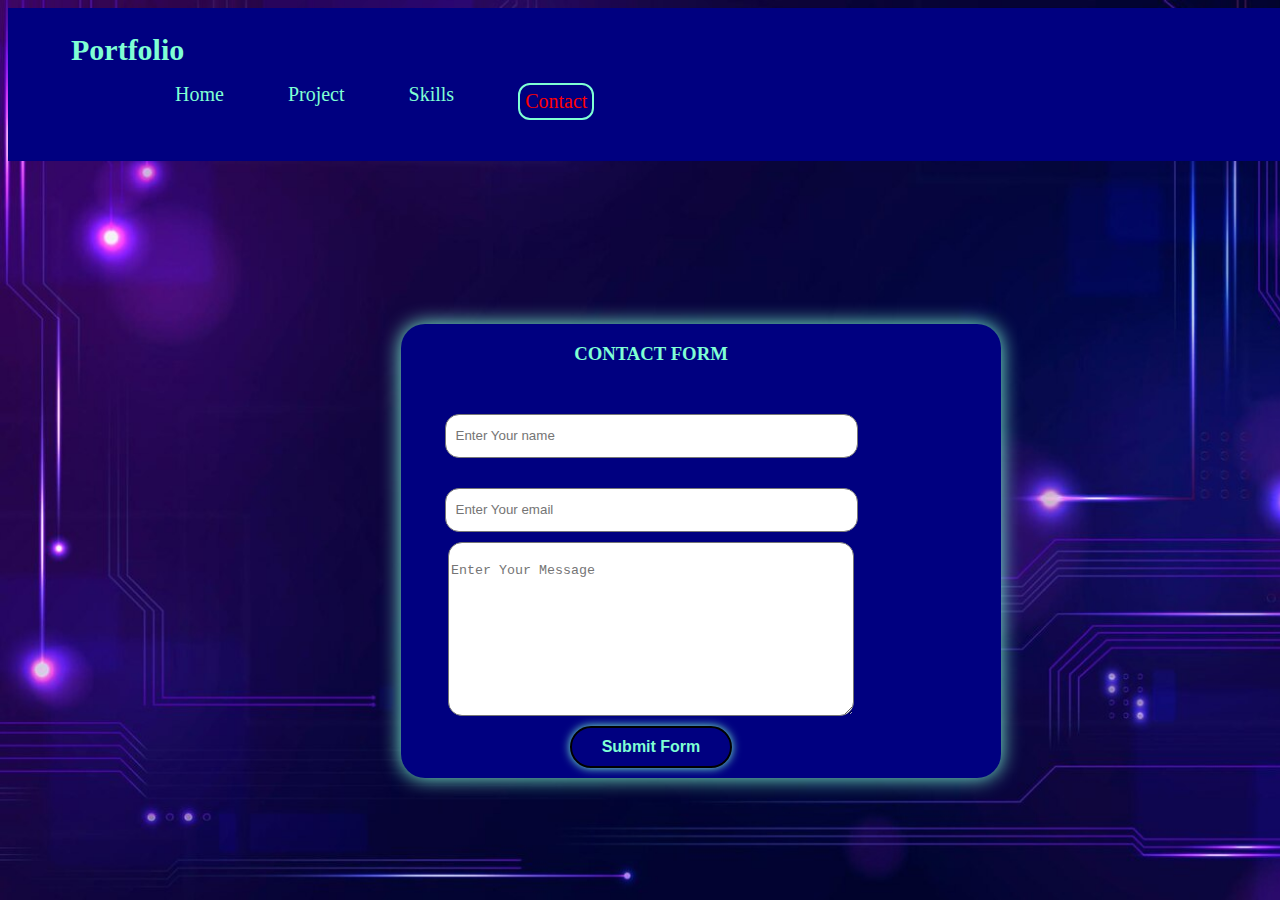
==== contact.html @ 91bf4b10 "new" ====
<!DOCTYPE html>

<html lang="en">
<head>
    <meta charset="UTF-8">
    <meta name="viewport" content="width=device-width, initial-scale=1.0">
    <title>Portfolio</title>
    <link rel="stylesheet" href="style.css">
    <link href='https://unpkg.com/boxicons@2.1.4/css/boxicons.min.css' rel='stylesheet'>
</head>


<body>
    <!--TOP NAVIGATION BAR-->
    <nav class="navbar">
        <a href="#" class="logo">Portfolio</a>
        <ul>
            <li><a href="index.html">Home</a></li>
            <li><a href="project.html">Project</a></li>
            <li><a href="skills.html">Skills</a></li>
            <li class="active"><a href="contact.html">Contact</a></li>
        </ul>
    </nav>
    <!--MIDDLE BODY TEXT-->
    <section class="home">
        <div class="home-info">
            
            <!--WEB3FORMS API-->
            <form action="https://api.web3forms.com/submit" method="POST">
           <div class="contact">
            <h3>CONTACT FORM</h3>
            <form action="https://api.web3forms.com/submit" method="POST">

                <input type="hidden" name="access_key" value="be61356a-da21-4343-8a8c-4b8018e3eebc">
            
                <input type="text" class="input-field" name="name" placeholder="Enter Your name" required>
            
                <input type="email" class="input-field" name="email" placeholder="Enter Your email" required>
            
                <textarea name="message" class="text-field" placeholder="Enter Your Message"required></textarea>
            
                <input type="hidden" name="redirect" value="https://web3forms.com/success">
                <button type="submit" class="btn">Submit Form</button>
            
            </form>
           </div>
        </form>
        </div>
        
            

    </section>
</body>
</html>
---- style.css ----
@import url('https://fonts.googleapis.com/css2?family=Roboto:wght@400;700&display=swap')

*{
    margin:0;
    padding:0;
    box-sizing:border-box;
    font-family:'Poppins', sans-serif;
}

body{
    max-height: 700px;
    max-width: 700px;
    background-image: url(src/bg.jpg);
    background-repeat: no-repeat;
    background-size: cover;
    background-attachment: fixed ;
    
}

a{
    color: aquamarine;
    text-decoration: none;
    transition: border;
}

.navbar{
    position:relative;
    left:0;
    top: 0;
    
    width: 200%;
    padding: 25px 9%;
    background-color: navy;
    display:inline-block;
    justify-content: space-between;
    align-items: center;
    z-index: 100;
}

.navbar .logo{
    font-size: 30px;
    font-weight: 700;
}

.navbar ul{
    display: flex;
}

.navbar ul li{
    list-style: none;
    margin-left: 5vw;
}

.navbar ul li a{
    font-size: 20px;
    font-weight: 500;
}

.navbar ul li:hover a{
    transition: 0.5s;
    color: red;
}
.navbar ul li.active a{
    
    color: rgb(255, 0, 0);
    border: 2px solid aquamarine;
    border-radius: 12px;
    padding: 5px;
    display: inline-block;
    transition: 0.5s;
    box-shadow: 5px;
}

.home {
    display: flex;
    align-items: center;
    height: 70vh;
    padding: 30px 9% 0;
    color: aquamarine;
}

.home-info h1{
    font-size: 45px;
}

.home-info h2{
    font-size: 32px;
    margin-top: -10px;
    align-items: center;
}

.home-info p{
    font-size: 16px;
    margin: 10px 0 25px;
}


.btn{
    display: inline-block;
    padding: 10px 30px;
    background: navy;
    border: 2px solid black;
    border-radius: 40px;
    box-shadow: 0 0 10px;
    font-size: 16px;
    color: aquamarine;
    font-weight: 600;
    transition: .5s;
}

.btn:hover{
    background: transparent;
    color: black;
}

.home-info .btn-sci .sci{
    margin-left: 20px;
}

.home-info .btn-sci .sci a{
    display: inline-flex;
    padding: 8px;
    border: 2px solid green;
    border-radius: 50%;
    transition: 0.5s;
}

.home-info .btn-sci .sci a:hover{
    background: navy;
}

.home-img .img-box {
    width: 20vw;
    height: 20vw;
    background: aquamarine;
    border-radius: 50%;
    padding: 5px;
}

.home .img-box .img-item{
    width: 20vw;
    height: 20vw;
    background: navy;
    border-radius: 50%;
    position: relative;
    overflow: hidden;
}

.home-img .img-box img{
    position: relative;
    display: block;
    width: 125%;
    object-fit: cover;
}

.contact{
    position: relative;
    padding-bottom: 10px;
    padding-right: 100px;
    top: 5vh;
    left: 30vh;
    width: 500px;
    background-color: navy;
    box-shadow: 0 0 20px 0;

    display: flex;
    flex-direction: column;
    gap: 10px;
    
    border-radius: 24px ;
    justify-content: center;
    align-items: center;
    
    
}

form{
    justify-content: center;
    align-self: center;
    margin: 60px;
}

.input-field{
    width: 400px;
    height: 40px;
    margin-top: 20px;
    padding-left: 10px;
    padding-right: 1px;
    border: 1px solid #777;
    border-radius: 14px;
    justify-content: center;
}

.text-field{
    height: 150px;
    width: 400px;
    gap: 10px;
    padding-top: 20px;
    border-radius: 14px;
}

@media screen and (max-width: 700px){

    body{
        max-height: 480px;
        max-width: 320px;
    }
    .navbar{
        position:relative;
        left:0;
        top: 0;
        
        width: 200%;
        padding: 25px 9%;
        background-color: navy;
        display:inline-block;
        justify-content: space-between;
        align-items: center;
        z-index: 1000;
    }
    

    .home-img .img-box {
        width: 20vw;
        height: 20vw;
        background: aquamarine;
        border-radius: 50%;
        padding: 2px;
    }
    .contact{
        position: absolute;
        
        top: 30vh;
        left: 7vh;
        width: 300px;
        background-color: navy;
        box-shadow: 0 0 20px 0;
    
        display: flex;
        flex-direction: column;
        gap: 10px;
        
        border-radius: 24px ;
        justify-content: center;
        align-items: center;
        
        
    }

    .input-field{
        width: 200px;
        height: 40px;
        margin-top: 20px;
        padding-left: 10px;
        padding-right: 1px;
        border: 1px solid #777;
        border-radius: 14px;
        justify-content: center;
    }
    
    .text-field{
        height: 150px;
        width: 200px;
        gap: 10px;
        padding-top: 20px;
        border-radius: 14px;
    }
}
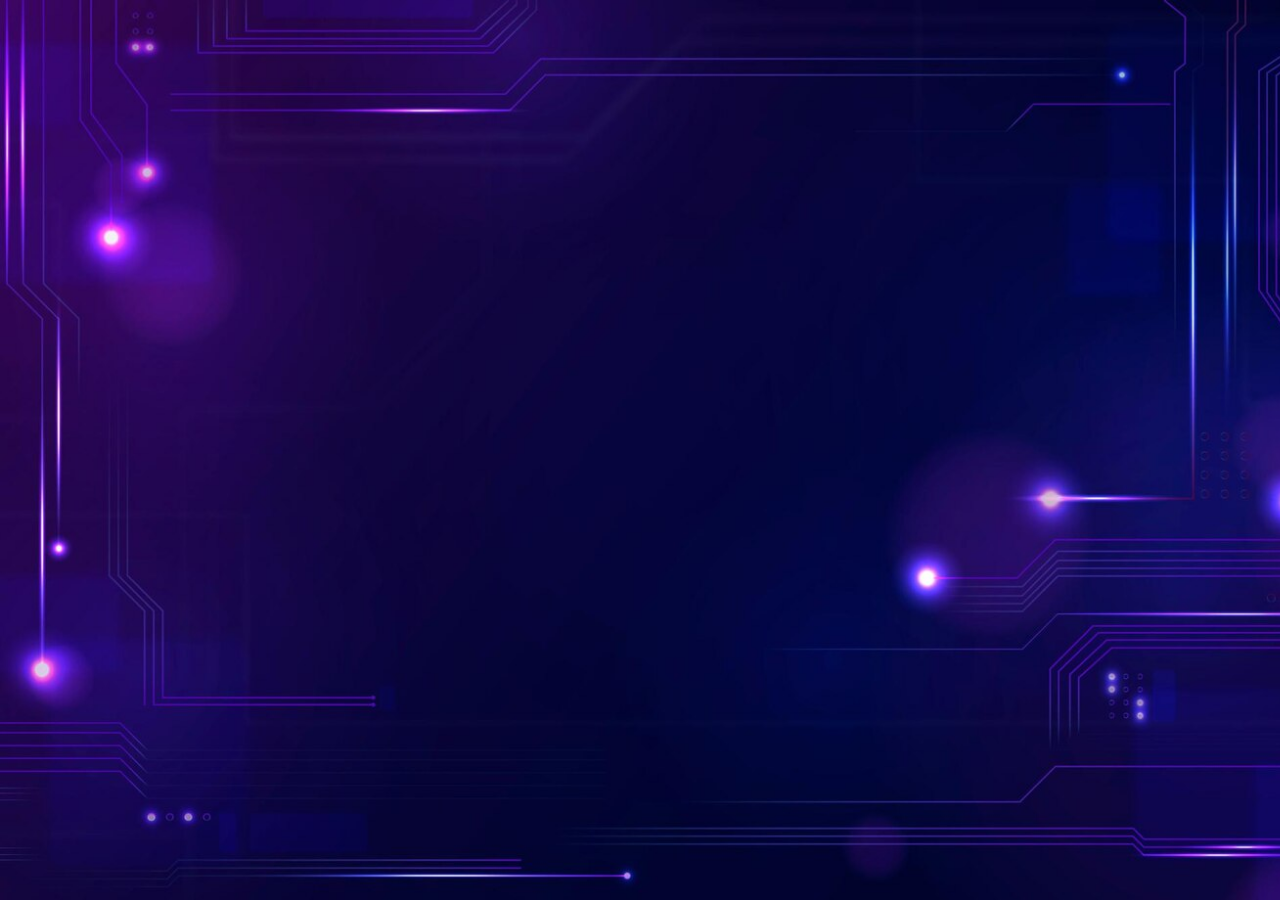
==== commit 5b46c60b: "." ====
--- a/contact.html
+++ b/contact.html
@@ -6,7 +6,6 @@
     <meta name="viewport" content="width=device-width, initial-scale=1.0">
     <title>Portfolio</title>
     <link rel="stylesheet" href="style.css">
-    <link href='https://unpkg.com/boxicons@2.1.4/css/boxicons.min.css' rel='stylesheet'>
 </head>
 
 
--- a/style.css
+++ b/style.css
@@ -8,8 +8,9 @@
 }
 
 body{
-    max-height: 700px;
-    max-width: 700px;
+    overflow-x: hidden;
+    max-height: 700vh;
+    max-width: 100vw;
     background-image: url(src/bg.jpg);
     background-repeat: no-repeat;
     background-size: cover;
@@ -28,7 +29,7 @@
     left:0;
     top: 0;
     
-    width: 200%;
+    width: 83%;
     padding: 25px 9%;
     background-color: navy;
     display:inline-block;
@@ -75,7 +76,7 @@
     display: flex;
     align-items: center;
     height: 70vh;
-    padding: 30px 9% 0;
+    padding: 50px 9% 0;
     color: aquamarine;
 }
 
@@ -113,21 +114,6 @@
     color: black;
 }
 
-.home-info .btn-sci .sci{
-    margin-left: 20px;
-}
-
-.home-info .btn-sci .sci a{
-    display: inline-flex;
-    padding: 8px;
-    border: 2px solid green;
-    border-radius: 50%;
-    transition: 0.5s;
-}
-
-.home-info .btn-sci .sci a:hover{
-    background: navy;
-}
 
 .home-img .img-box {
     width: 20vw;
@@ -156,7 +142,7 @@
 .contact{
     position: relative;
     padding-bottom: 10px;
-    padding-right: 100px;
+    
     top: 5vh;
     left: 30vh;
     width: 500px;
@@ -172,6 +158,12 @@
     align-items: center;
     
     
+}
+
+.icons{
+    width: 24px;
+    height: 24px;
+    padding-top: 15px;
 }
 
 form{
@@ -199,19 +191,20 @@
     border-radius: 14px;
 }
 
+/*for mobile*/ 
 @media screen and (max-width: 700px){
 
     body{
-        max-height: 480px;
-        max-width: 320px;
+        max-width: 700vw;
+        overflow: hidden;
     }
     .navbar{
         position:relative;
         left:0;
         top: 0;
         
-        width: 200%;
-        padding: 25px 9%;
+        width: 90%;
+        
         background-color: navy;
         display:inline-block;
         justify-content: space-between;
@@ -219,6 +212,10 @@
         z-index: 1000;
     }
     
+    .navbar ul li{
+        list-style: none;
+        margin-left: 3vw;
+    }
 
     .home-img .img-box {
         width: 20vw;
@@ -265,4 +262,39 @@
         padding-top: 20px;
         border-radius: 14px;
     }
-}+}
+
+/*for tablet*/
+@media screen and (min-width: 768px) and (max-width: 1024px) {
+
+    .navbar{
+        width: 83%;
+    }
+    
+    .contact{
+        top: 5vh;
+        left: 50%;
+        transform: translateX(-50%);
+        
+    }
+}
+
+/* transition */
+@media screen and (min-width: 401px) { 
+    body {
+        opacity: 0;
+        transform: translateY(50px) scale(0.98); 
+        animation: slideIn 0.7s ease-out forwards;
+    }
+}
+
+@keyframes slideIn {
+    from {
+        opacity: 0;
+        transform: translateY(50px) scale(0.98);
+    }
+    to {
+        opacity: 1;
+        transform: translateY(0) scale(1);
+    }
+}
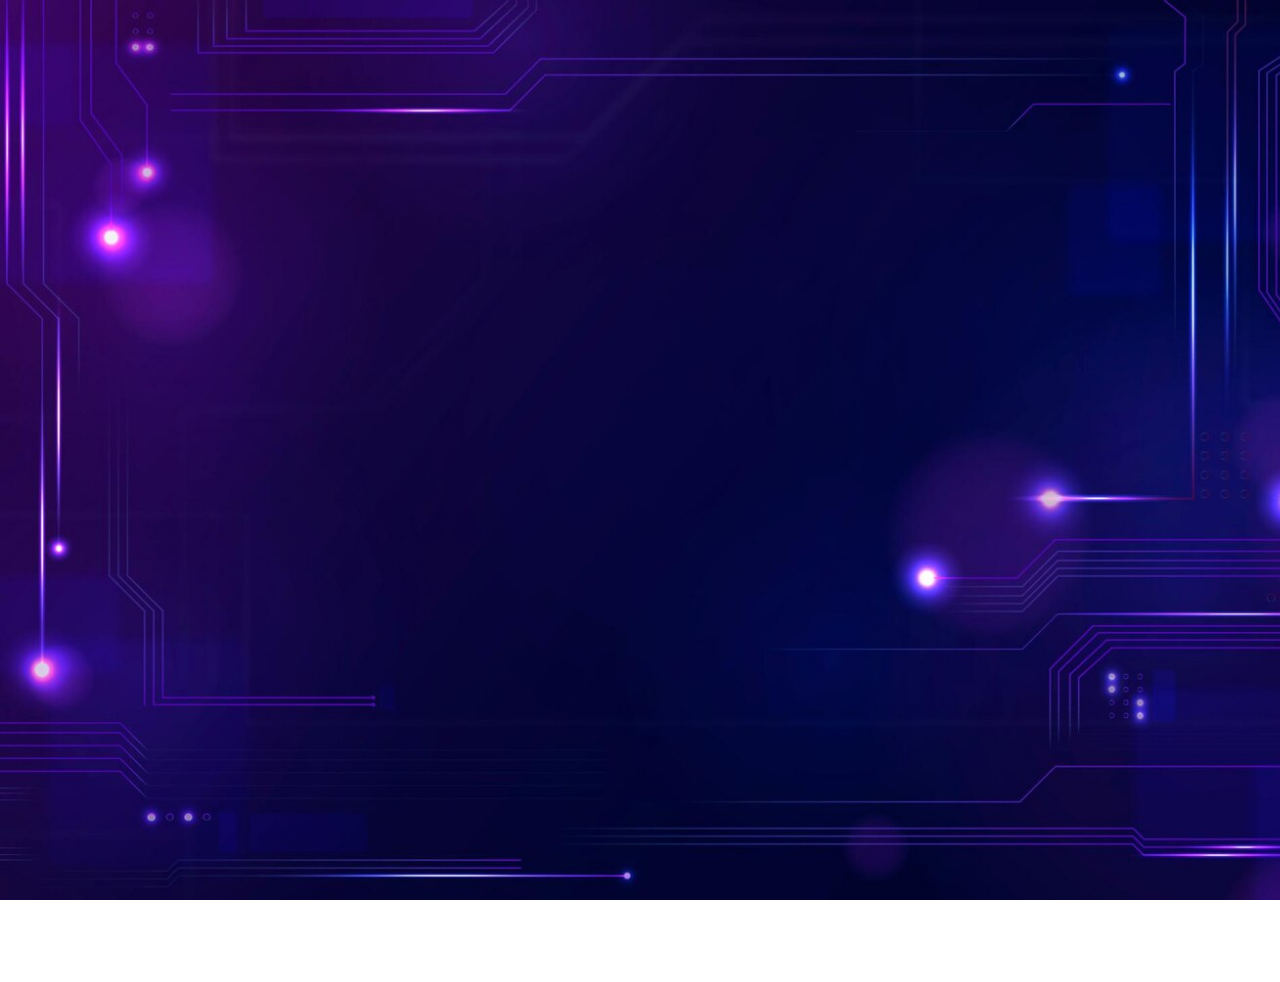
==== commit 347e1cb7: "." ====
--- a/contact.html
+++ b/contact.html
@@ -12,7 +12,7 @@
 <body>
     <!--TOP NAVIGATION BAR-->
     <nav class="navbar">
-        <a href="#" class="logo">Portfolio</a>
+        <a href="index.html" class="logo">Portfolio</a>
         <ul>
             <li><a href="index.html">Home</a></li>
             <li><a href="project.html">Project</a></li>
--- a/style.css
+++ b/style.css
@@ -76,7 +76,7 @@
     display: flex;
     align-items: center;
     height: 70vh;
-    padding: 50px 9% 0;
+    padding: 50px 9% 100px;
     color: aquamarine;
 }
 
@@ -100,7 +100,7 @@
     display: inline-block;
     padding: 10px 30px;
     background: navy;
-    border: 2px solid black;
+    border: 2px solid red;
     border-radius: 40px;
     box-shadow: 0 0 10px;
     font-size: 16px;
@@ -111,7 +111,7 @@
 
 .btn:hover{
     background: transparent;
-    color: black;
+    color: red;
 }
 
 
@@ -196,7 +196,7 @@
 
     body{
         max-width: 700vw;
-        overflow: hidden;
+        overflow-x: hidden;
     }
     .navbar{
         position:relative;
